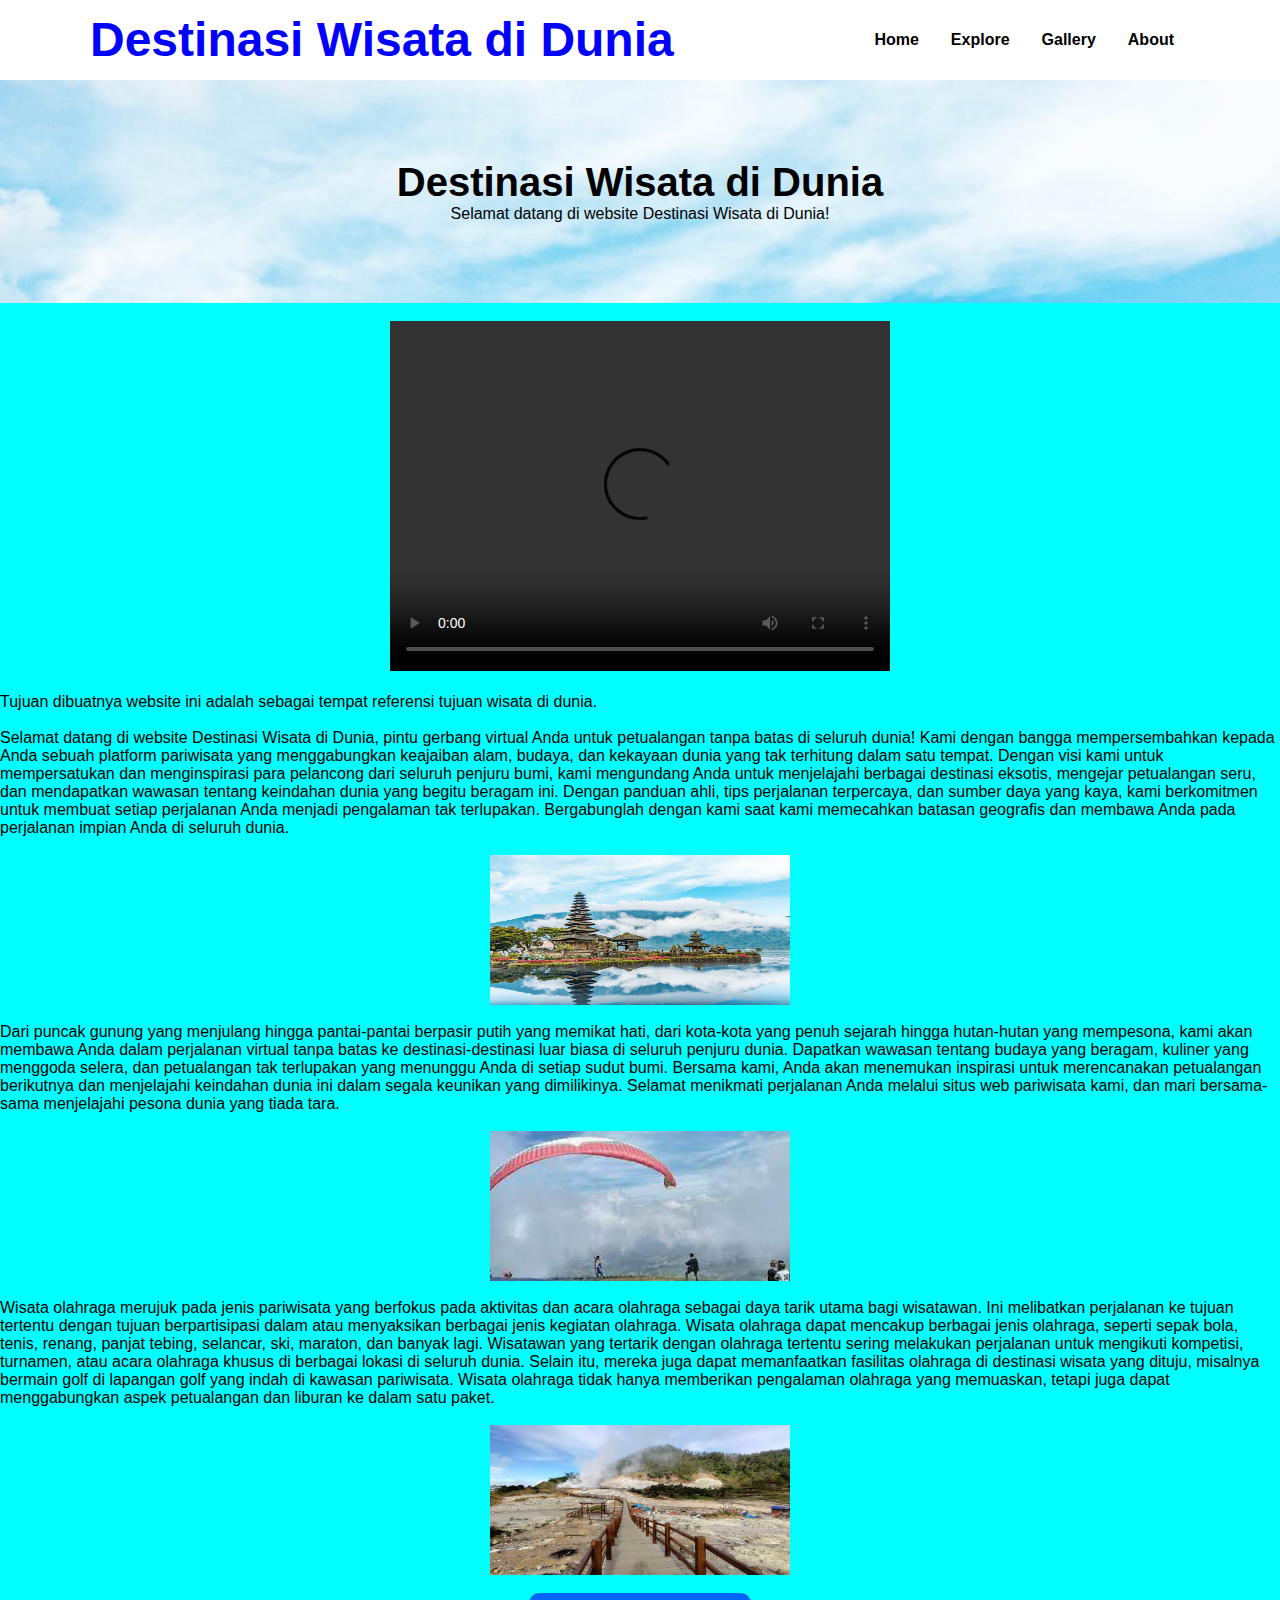
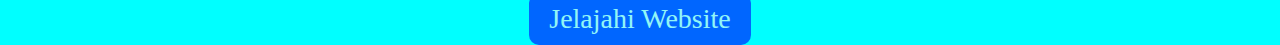
==== index.html @ 45172b28 "Add files via upload" ====
<!DOCTYPE html>
<html>
<head>
<link rel="shortcut icon" href="wisata.png">
<meta charset="UTF-8">
<meta name="viewport" content="width=device-width, initial-scale=1">
<link rel="stylesheet" href="Wisata-2.css">
<link rel="stylesheet" href="bootstrap-theme.css">
<title>Destinasi Wisata</title>
</head>
<body>
    <nav>
        <div class="wrapper">
            <div class="logo"><a href="HOME.html">Destinasi Wisata di Dunia</a></div>
            <div class="menu">
                <ul>
                    <li><a href="HOME.html">Home</a></li>
                    <li><a href="DESTINATIONS.html">Explore</a></li>
                    <li><a href="GALLERY.html">Gallery</a></li>
                    <li><a href="ABOUT.html">About</a></li>
                </ul>
            </div>    
        </div>
    </nav>
<div class="header">
    <h1>Destinasi Wisata di Dunia</h1>
    <p>Selamat datang di website Destinasi Wisata di Dunia!</p>
</div>

    <br>
    <center><video width="500px" height="350px" controls><source src="waterfuck.mp4" type="video/mp4"></video></center>
    <br>
    <p>Tujuan dibuatnya website ini adalah sebagai tempat referensi tujuan wisata di dunia.</p>
    <br>
    <p>
        Selamat datang di website Destinasi Wisata di Dunia, pintu gerbang virtual Anda untuk petualangan tanpa batas di seluruh dunia! 
        Kami dengan bangga mempersembahkan kepada Anda sebuah platform pariwisata yang menggabungkan keajaiban alam, budaya, dan kekayaan dunia yang tak terhitung dalam satu tempat. 
        Dengan visi kami untuk mempersatukan dan menginspirasi para pelancong dari seluruh penjuru bumi, kami mengundang Anda untuk menjelajahi berbagai destinasi eksotis, mengejar petualangan seru, dan mendapatkan wawasan tentang keindahan dunia yang begitu beragam ini. 
        Dengan panduan ahli, tips perjalanan terpercaya, dan sumber daya yang kaya, kami berkomitmen untuk membuat setiap perjalanan Anda menjadi pengalaman tak terlupakan. Bergabunglah dengan kami saat kami memecahkan batasan geografis dan membawa Anda pada perjalanan impian Anda di seluruh dunia. 
    </p>
    <br>
    <img src="tempat-wisata.jpg" height="150px" width="300px" vspace="20%" class="center">
    <br>
    <p>
        Dari puncak gunung yang menjulang hingga pantai-pantai berpasir putih yang memikat hati, dari kota-kota yang penuh sejarah hingga hutan-hutan yang mempesona, kami akan membawa Anda dalam perjalanan virtual tanpa batas ke destinasi-destinasi luar biasa di seluruh penjuru dunia. 
        Dapatkan wawasan tentang budaya yang beragam, kuliner yang menggoda selera, dan petualangan tak terlupakan yang menunggu Anda di setiap sudut bumi. 
        Bersama kami, Anda akan menemukan inspirasi untuk merencanakan petualangan berikutnya dan menjelajahi keindahan dunia ini dalam segala keunikan yang dimilikinya. 
        Selamat menikmati perjalanan Anda melalui situs web pariwisata kami, dan mari bersama-sama menjelajahi pesona dunia yang tiada tara. 
    </p>
    <br>
    <img src="olahraga.jpg" height="150px" width="300px" vspace="20%" class="center">
    <br>
    <p>
       Wisata olahraga merujuk pada jenis pariwisata yang berfokus pada aktivitas dan  acara olahraga sebagai daya tarik utama bagi wisatawan. 
       Ini melibatkan perjalanan ke tujuan tertentu dengan tujuan berpartisipasi dalam atau menyaksikan berbagai jenis kegiatan olahraga. 
       Wisata olahraga dapat mencakup berbagai jenis olahraga, seperti sepak bola, tenis, renang, panjat tebing, selancar, ski, maraton, dan banyak lagi. 
       Wisatawan yang tertarik dengan olahraga tertentu sering melakukan perjalanan untuk mengikuti kompetisi, turnamen, atau acara olahraga khusus di berbagai lokasi di seluruh dunia. 
       Selain itu, mereka juga dapat memanfaatkan fasilitas olahraga di destinasi wisata yang dituju, misalnya bermain golf di lapangan golf yang indah di kawasan pariwisata. 
       Wisata olahraga tidak hanya memberikan pengalaman olahraga yang memuaskan, tetapi juga dapat menggabungkan aspek petualangan dan liburan ke dalam satu paket.
    </p>
    <br>
    <img src="sikidangst.jpg" height="150px" width="300px" class="center">
    <br>
    <a href="DESTINATIONS.html"><button type="button" class="button">Jelajahi Website</button></a>
</div>
</body> 
</html>
---- Wisata-2.css ----
* {
    text-decoration: none;
    margin: 0px;
    padding: 0px;
}

body {
    margin: 0px;
    padding: 0px;
    font-family: 'Segoe UI', Tahoma, Geneva, Verdana, sans-serif;
    background-color: aqua;
}
.main {
    flex: 30%;
    background-color: aqua;
    padding: 20px;
}
.wrapper {
    width: 1100px;
    margin: auto;
    position: relative;
}

.logo a {
    font-size: 48px;
    font-weight: bold;
    float: left;
    font-family: 'Segoe UI', Tahoma, Geneva, Verdana, sans-serif;
    color: blue
}

.menu {
    float: right;

}

nav {
    width: 100%;
    margin: auto;
    display: flex;
    line-height: 80px;
    position: sticky;
    position: -webkit-sticky;
    top: 0;
    background: white;
}

nav ul {
    list-style-type: none;
    margin: 0px;
    padding: 0px;
    overflow: hidden;
}

nav ul li {
    float: left;
}

nav ul li a {
    color: black;
    font-weight: bold;
    text-align: center;
    padding: 0px 16px 0px 16px;
    text-decoration: none;
}

nav ul li a:hover {
    text-decoration: underline;


}

.header {
    padding: 80px;
    text-align: center;
    background-image: url(tempat-wisata.jpg);
    background-size: cover;
  }

.header h1 {
    font-size: 40px;
}

.center {
    display: block;
  margin-left: auto;
  margin-right: auto;
}

.button {
    margin-left: auto;
    margin-right: auto;
    background-color: blue;
    font-family: 'Segoe UI';
    color: #f1f1f1;
    font-size: 28px;
    border: none;
    border-radius: 10px;
    display: flex;
    justify-content: center;
    align-items: center;
    padding: 10px 20px;
    transition: 0.3s;
    opacity: 0.6;
}

.button:hover {
    text-decoration: underline;
    transition: 0.3s;
    opacity: 1;
}

.button:active {
    color: #f1f1f1;
    background-color: aqua;
}

#clock {
    font-size: 35px;
    width: 250px;
    margin: 30px;
    text-align: center;
    border: 2px solid black;
    border-radius: 20px;
}
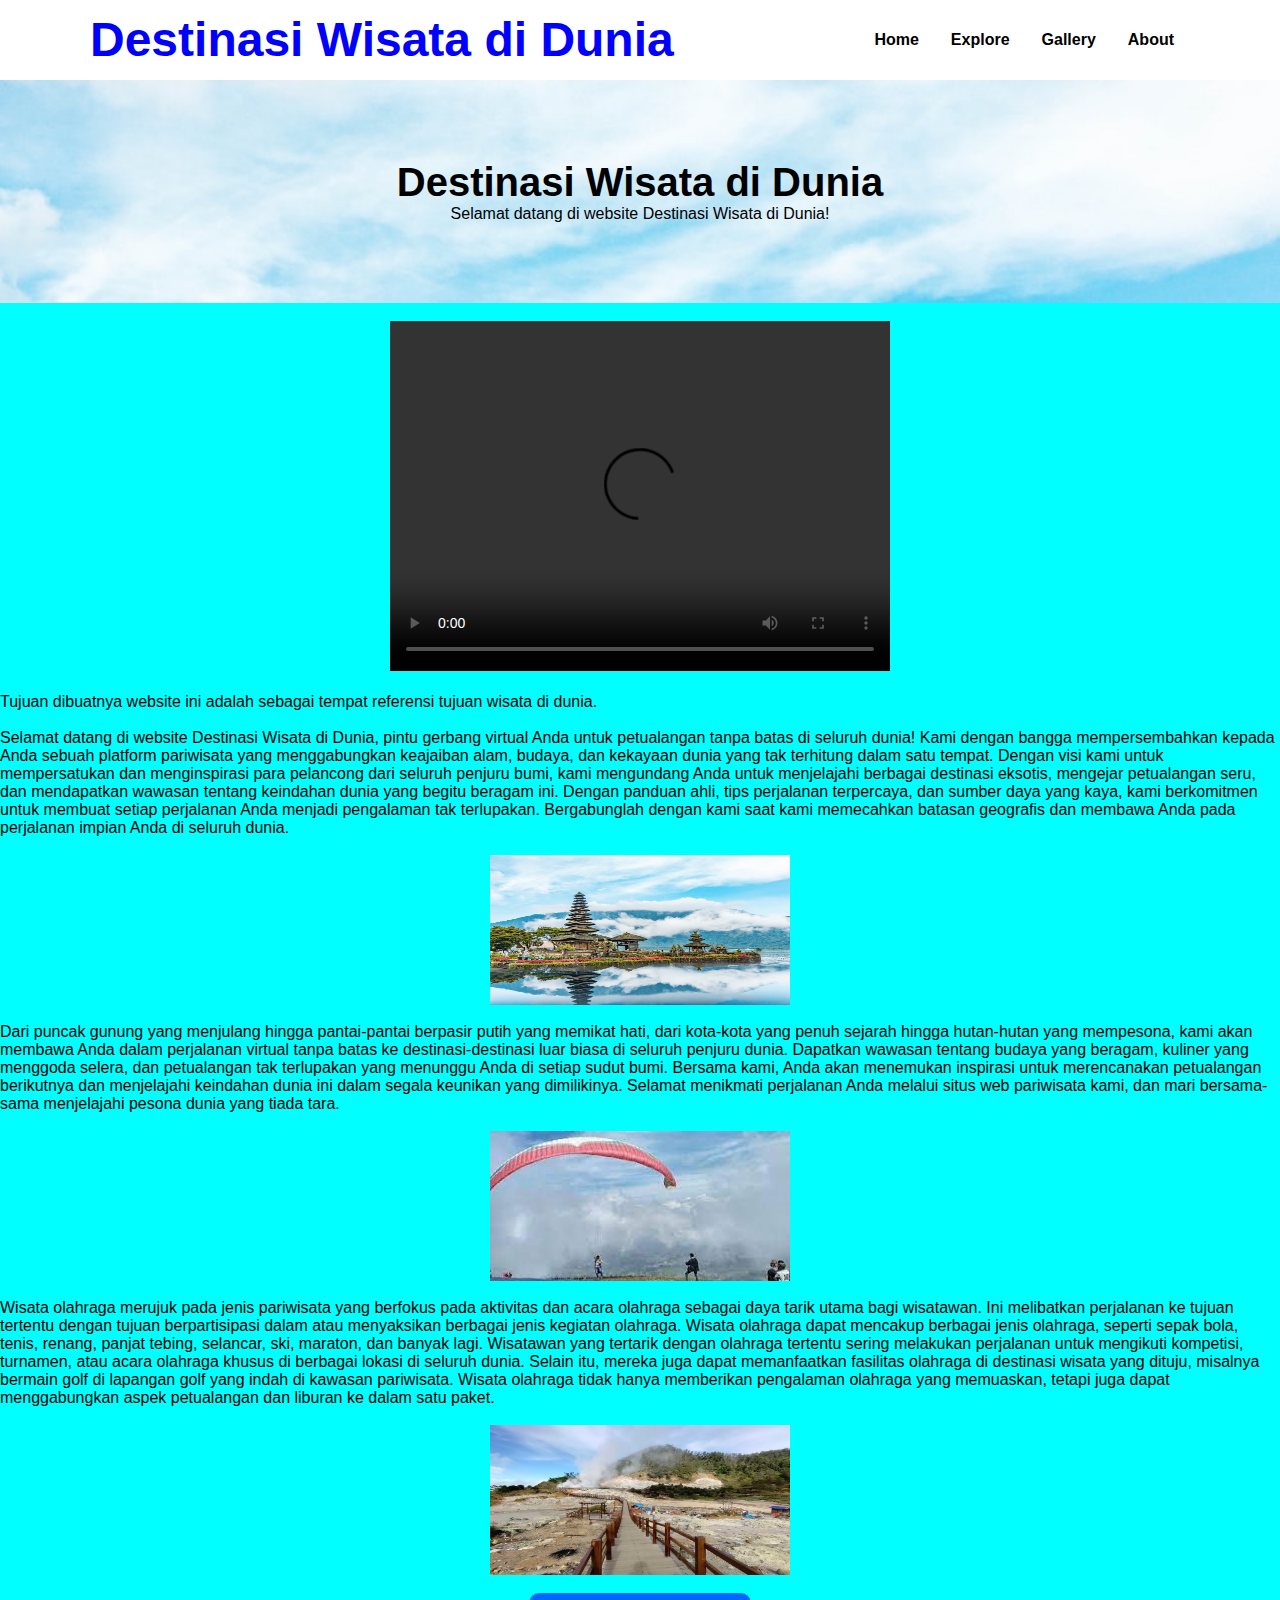
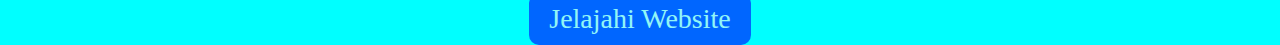
==== commit 166c9a4a: "Update index.html" ====
--- a/index.html
+++ b/index.html
@@ -14,7 +14,7 @@
             <div class="logo"><a href="HOME.html">Destinasi Wisata di Dunia</a></div>
             <div class="menu">
                 <ul>
-                    <li><a href="HOME.html">Home</a></li>
+                    <li><a href="index.html">Home</a></li>
                     <li><a href="DESTINATIONS.html">Explore</a></li>
                     <li><a href="GALLERY.html">Gallery</a></li>
                     <li><a href="ABOUT.html">About</a></li>
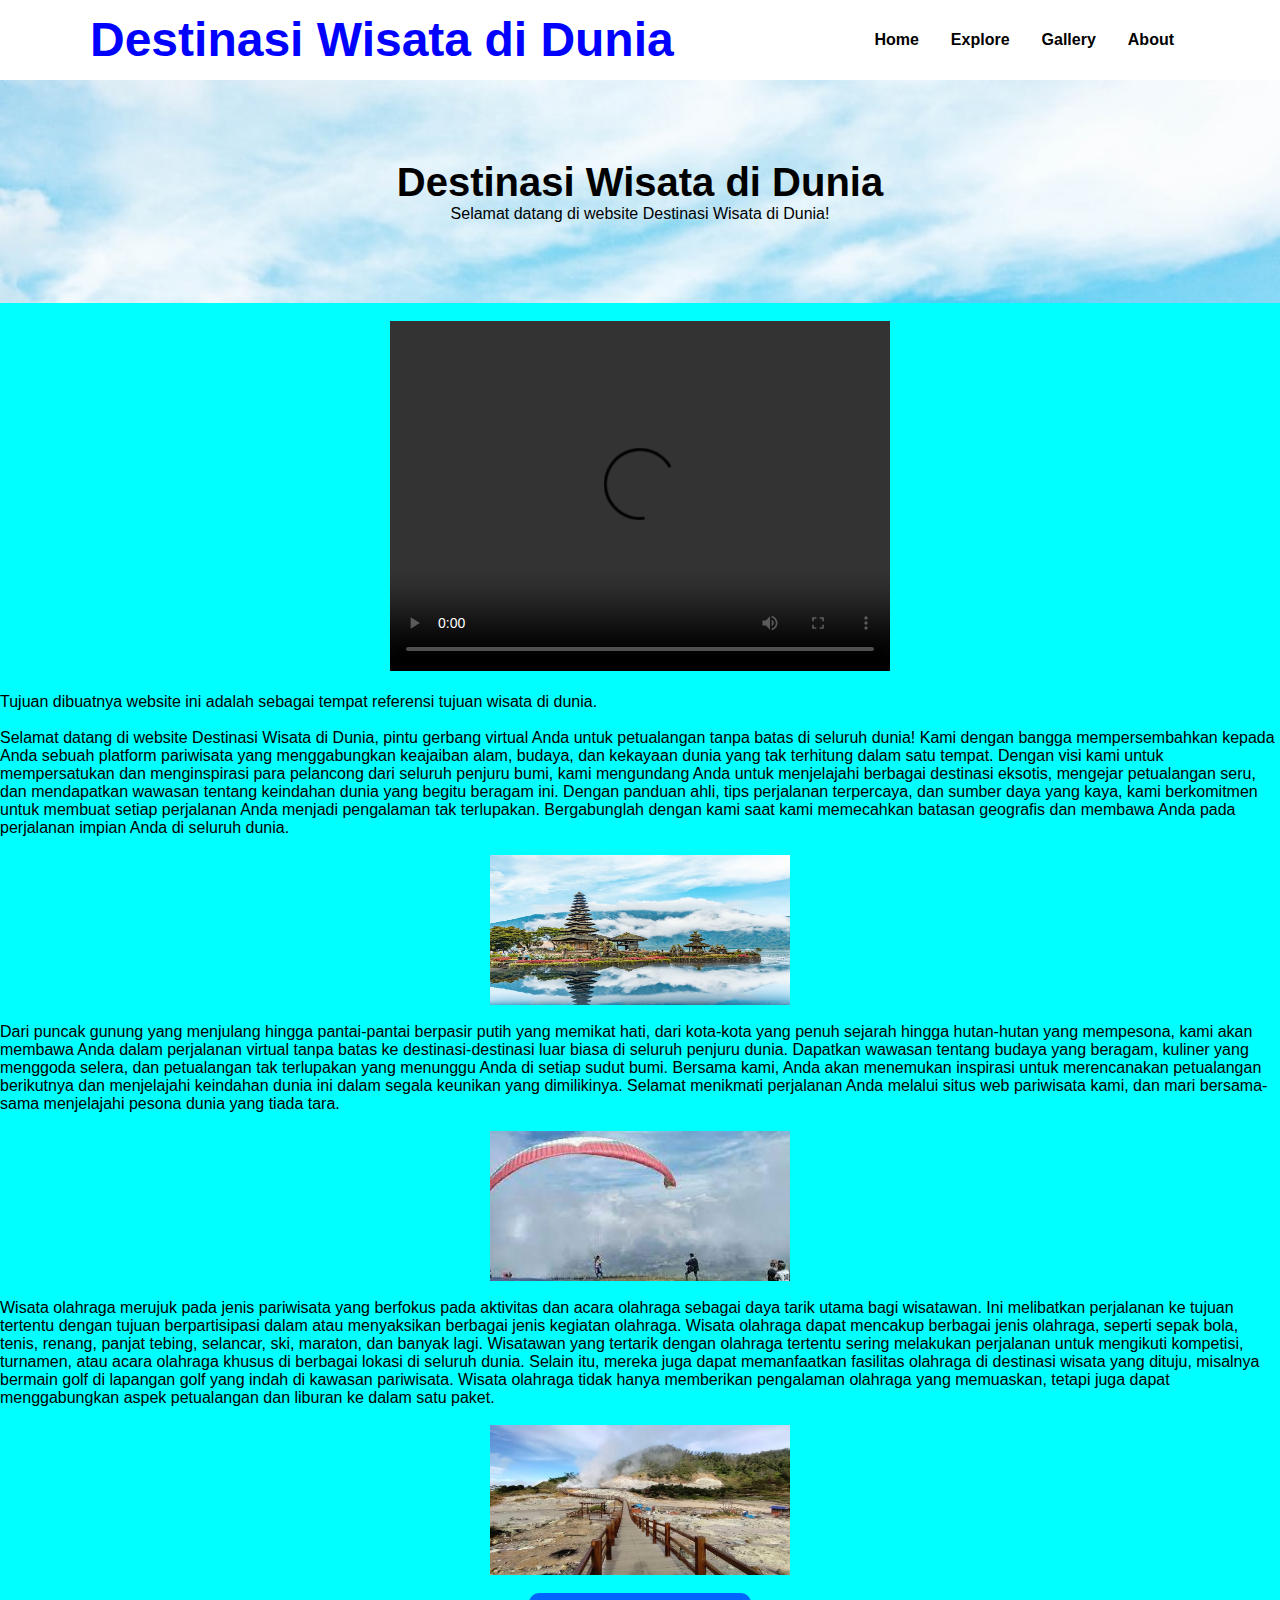
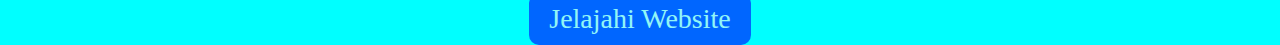
==== commit 79e3ce28: "Add files via upload" ====
--- a/index.html
+++ b/index.html
@@ -11,7 +11,7 @@
 <body>
     <nav>
         <div class="wrapper">
-            <div class="logo"><a href="HOME.html">Destinasi Wisata di Dunia</a></div>
+            <div class="logo"><a href="index.html">Destinasi Wisata di Dunia</a></div>
             <div class="menu">
                 <ul>
                     <li><a href="index.html">Home</a></li>
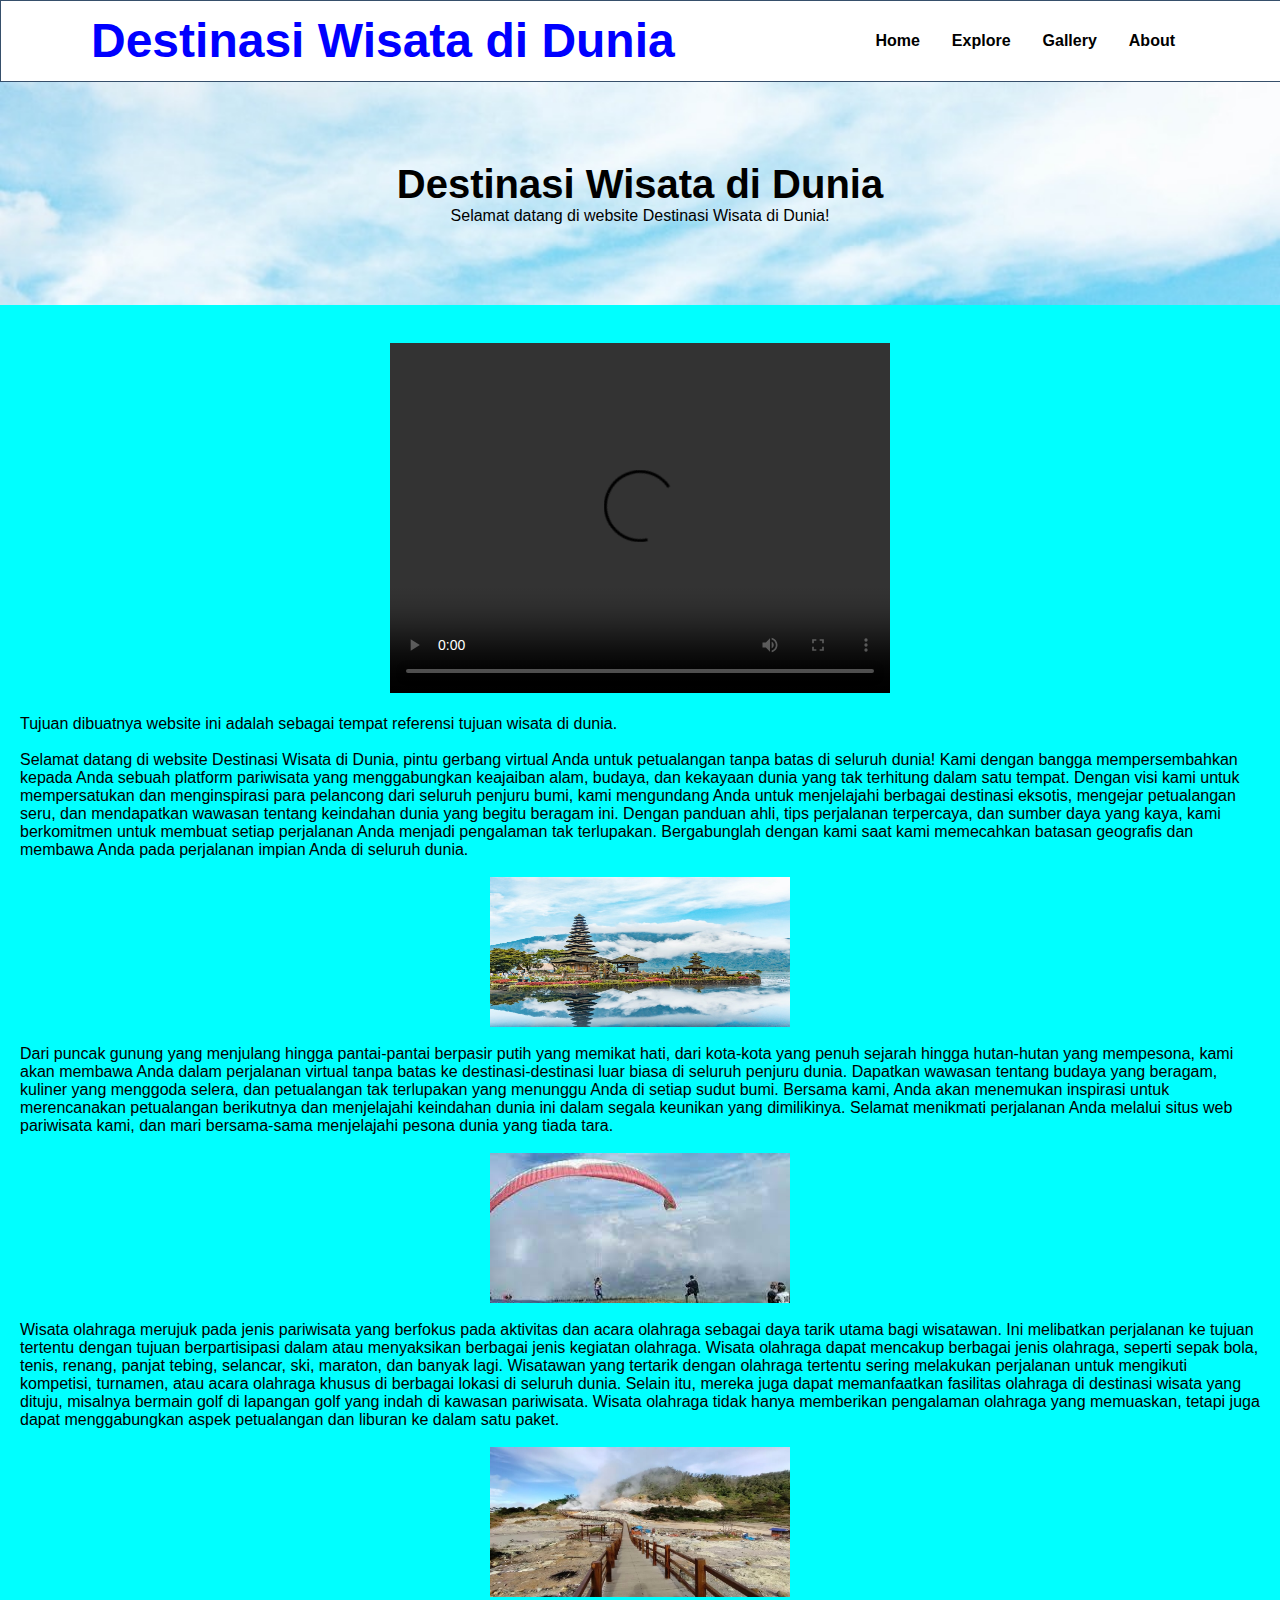
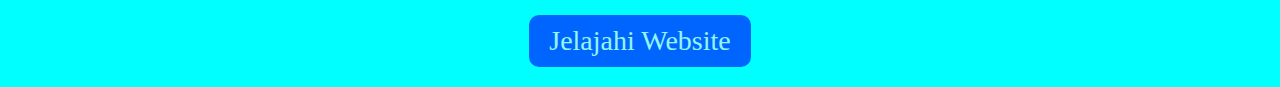
==== commit 6185f278: "Add files via upload" ====
--- a/index.html
+++ b/index.html
@@ -26,7 +26,7 @@
     <h1>Destinasi Wisata di Dunia</h1>
     <p>Selamat datang di website Destinasi Wisata di Dunia!</p>
 </div>
-
+<div class="main">
     <br>
     <center><video width="500px" height="350px" controls><source src="waterfuck.mp4" type="video/mp4"></video></center>
     <br>
@@ -63,5 +63,6 @@
     <br>
     <a href="DESTINATIONS.html"><button type="button" class="button">Jelajahi Website</button></a>
 </div>
+</div>
 </body> 
 </html>
--- a/Wisata-2.css
+++ b/Wisata-2.css
@@ -31,7 +31,6 @@
 
 .menu {
     float: right;
-
 }
 
 nav {
@@ -43,6 +42,8 @@
     position: -webkit-sticky;
     top: 0;
     background: white;
+    z-index: 1;
+    border: 1px solid #364f6b;
 }
 
 nav ul {
@@ -115,11 +116,31 @@
     background-color: aqua;
 }
 
-#clock {
-    font-size: 35px;
-    width: 250px;
-    margin: 30px;
+
+@media screen and (max-width: 991.98px) {
+ .wrapper {width: 90%;
+}
+ .logo a {
+    display: block;
+    width: 100%;
     text-align: center;
-    border: 2px solid black;
-    border-radius: 20px;
+ }
+ nav .menu {
+    width: 100%;
+    margin: 0;
 }
+ nav .menu ul {
+    text-align: center;
+    margin: auto;
+    line-height: 60px;
+}
+ nav .menu ul li {
+    display: inline-block;
+    float: none;
+ }
+ .main {
+    width: 100%;
+ }
+}
+    
+
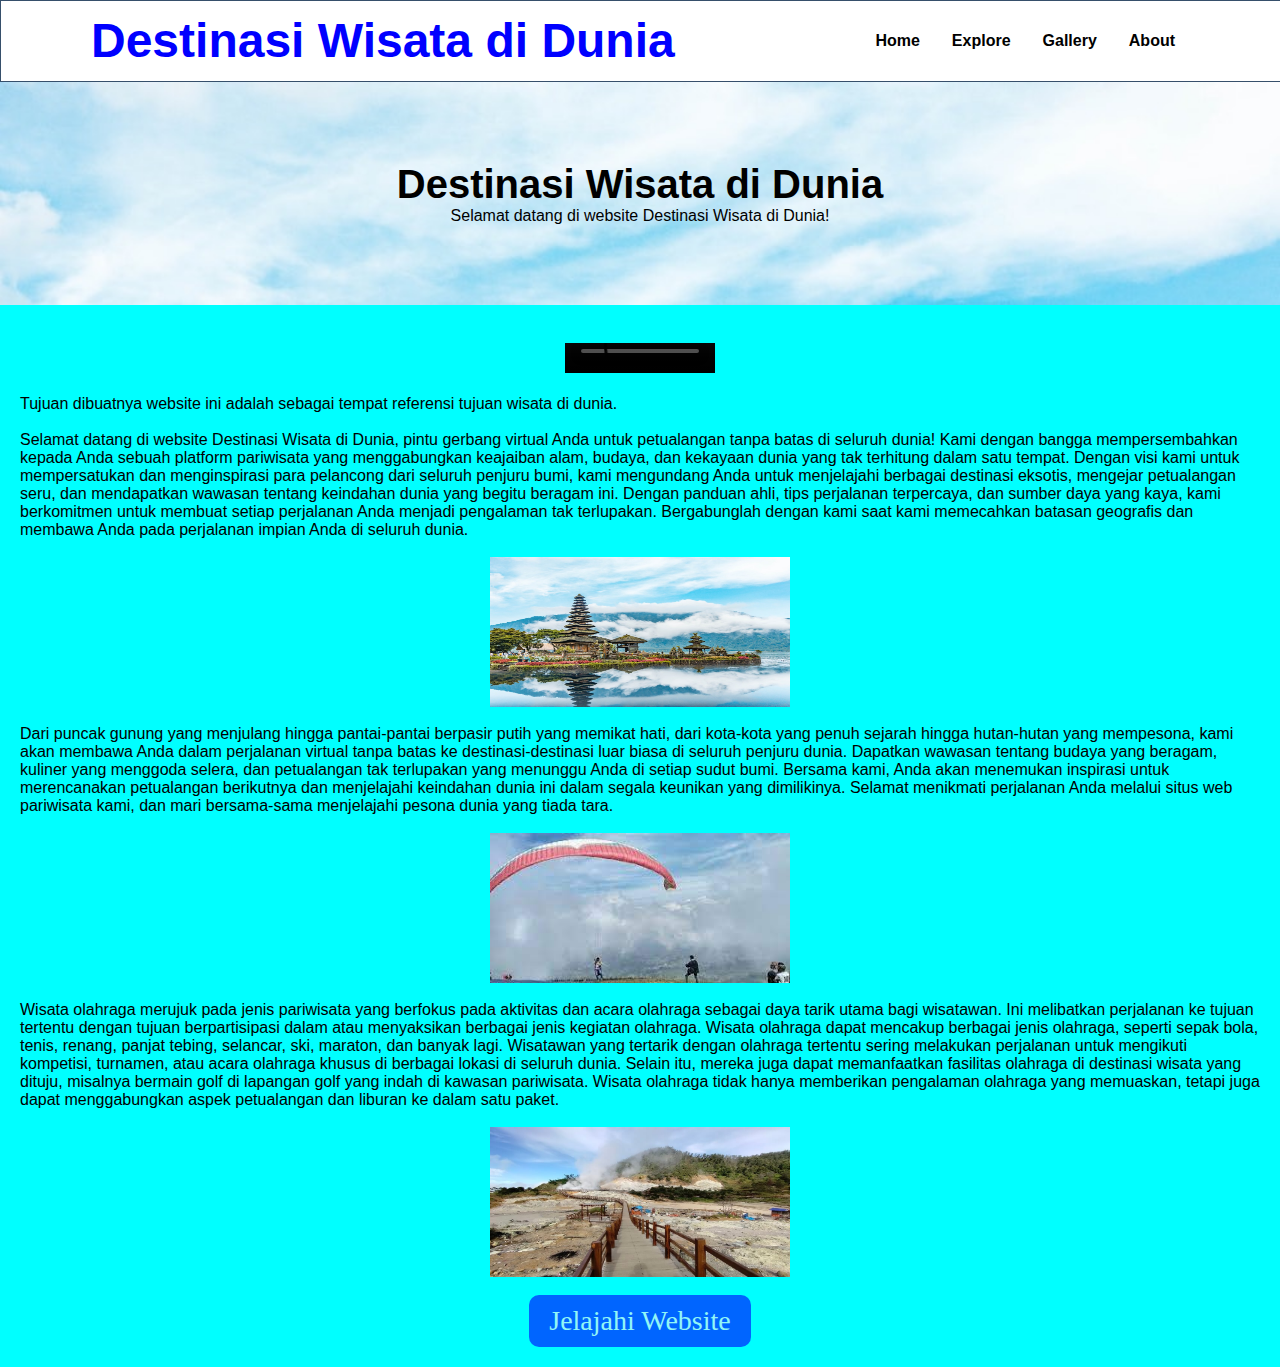
==== commit 933ce478: "Add files via upload" ====
--- a/index.html
+++ b/index.html
@@ -28,7 +28,7 @@
 </div>
 <div class="main">
     <br>
-    <center><video width="500px" height="350px" controls><source src="waterfuck.mp4" type="video/mp4"></video></center>
+    <center><video class="vid" width="150px" height="30px" controls><source src="waterfuck.mp4" type="video/mp4"></video></center>
     <br>
     <p>Tujuan dibuatnya website ini adalah sebagai tempat referensi tujuan wisata di dunia.</p>
     <br>
@@ -63,6 +63,5 @@
     <br>
     <a href="DESTINATIONS.html"><button type="button" class="button">Jelajahi Website</button></a>
 </div>
-</div>
 </body> 
 </html>
--- a/Wisata-2.css
+++ b/Wisata-2.css
@@ -141,6 +141,9 @@
  .main {
     width: 100%;
  }
+ .vid {
+    width: 100%;
+ }
 }
     
 
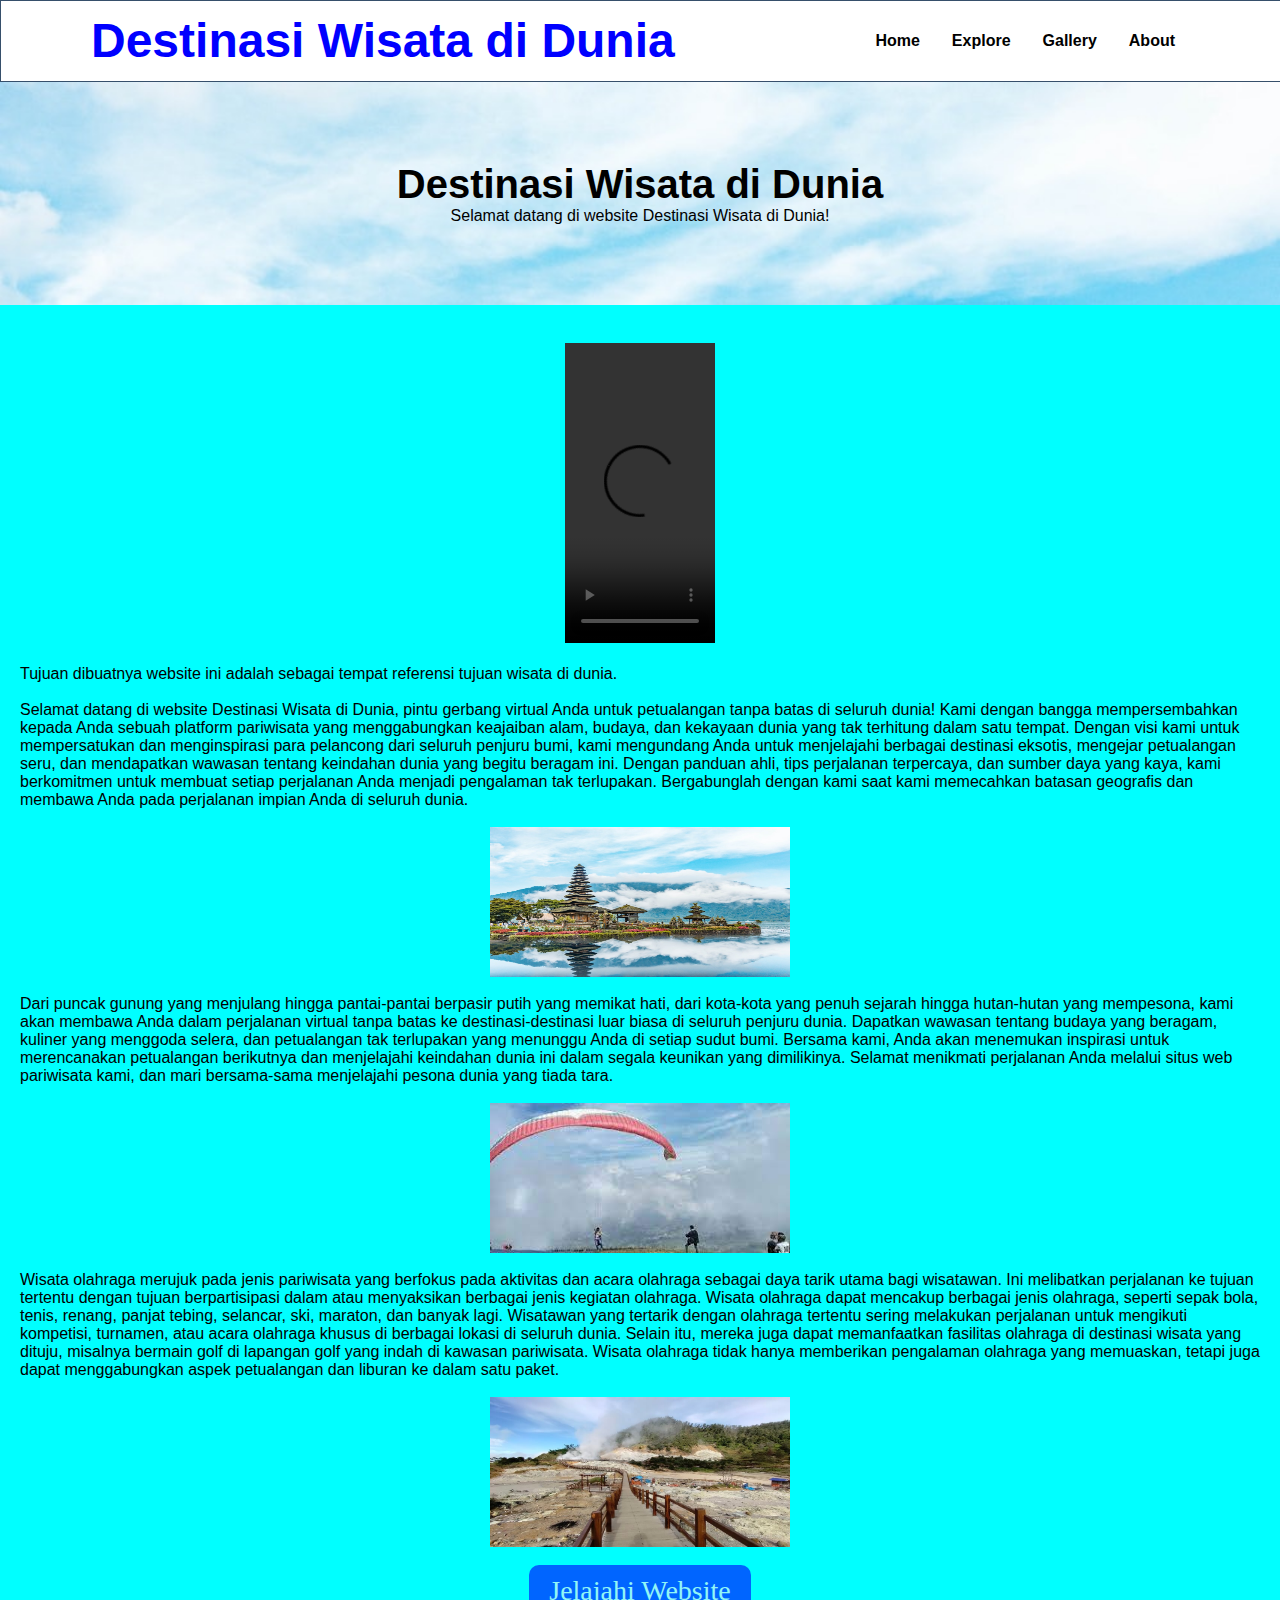
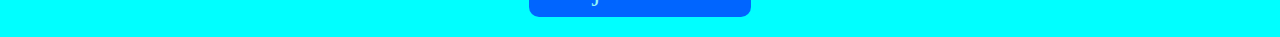
==== commit 3cb9e5d8: "Add files via upload" ====
--- a/index.html
+++ b/index.html
@@ -28,7 +28,7 @@
 </div>
 <div class="main">
     <br>
-    <center><video class="vid" width="150px" height="30px" controls><source src="waterfuck.mp4" type="video/mp4"></video></center>
+    <center><video class="vid" width="150px" height="300px" controls><source src="waterfuck.mp4" type="video/mp4"></video></center>
     <br>
     <p>Tujuan dibuatnya website ini adalah sebagai tempat referensi tujuan wisata di dunia.</p>
     <br>
